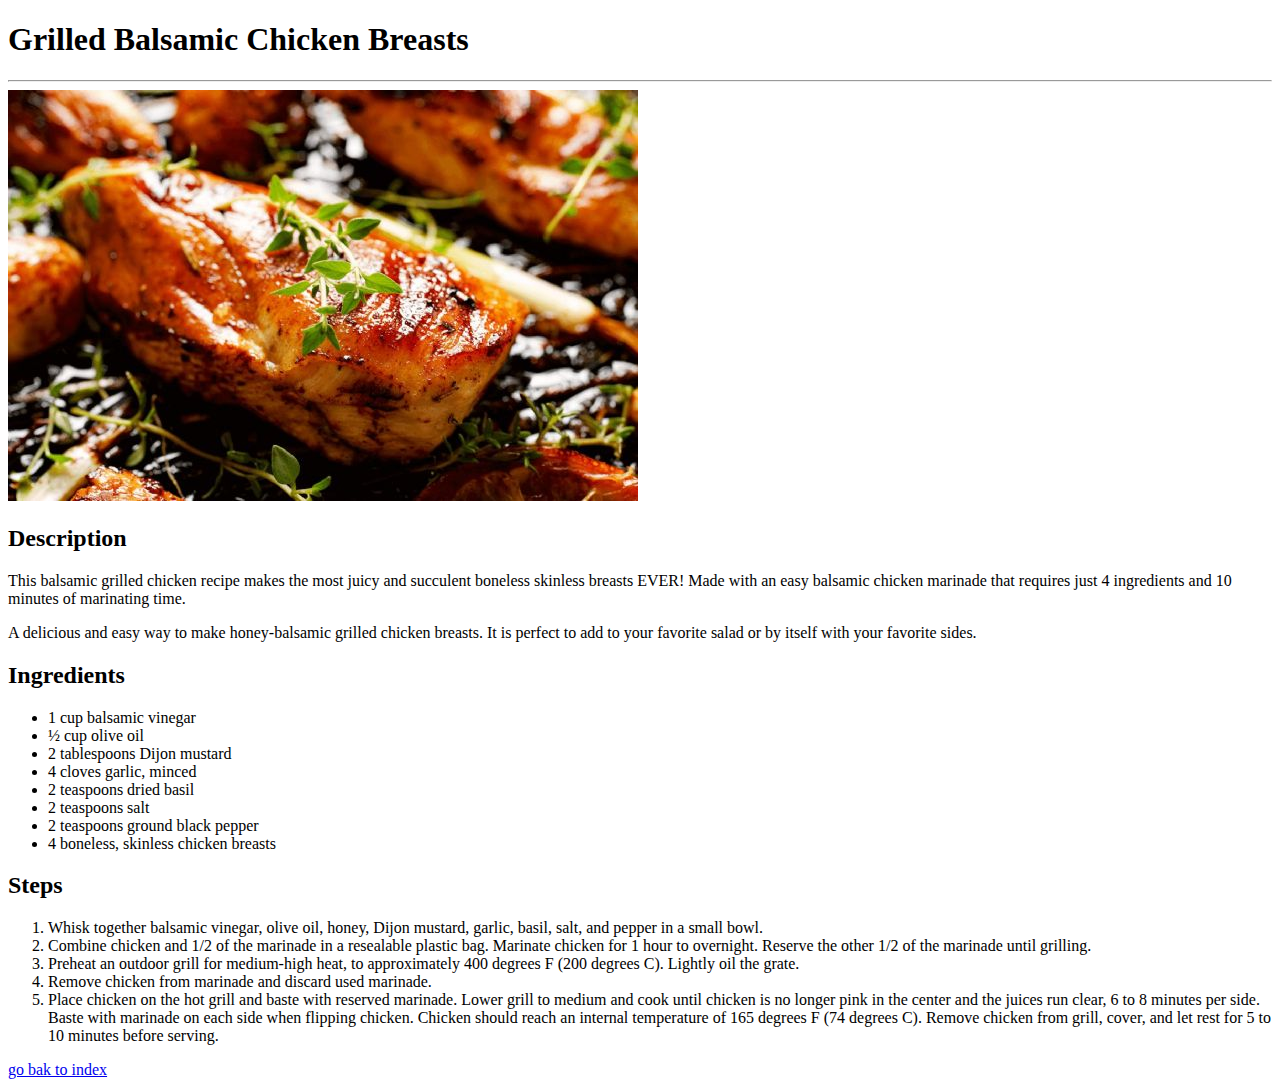
==== recipes/chicken-breasts.html @ 73341a71 "Add img/" ====
<!DOCTYPE html>
<!DOCTYPE html>
<html lang="en">
<head>
    <meta charset="UTF-8">
    <title>Chicken-Breasts</title>
</head>
<body>
    <h1>Grilled Balsamic Chicken Breasts</h1>
    <hr>
    <img src="../img/chicken.jpg" alt="A mouth watering picture of Chicken-Breasts">
    <h2>Description</h2>
    <p>This balsamic grilled chicken recipe makes the most juicy and succulent boneless 
        skinless breasts EVER! Made with an easy balsamic chicken marinade that requires 
        just 4 ingredients and 10 minutes of marinating time.
    </p>
    <p>A delicious and easy way to make honey-balsamic grilled chicken breasts. It is 
        perfect to add to your favorite salad or by itself with your favorite sides.
    </p>


    <h2>Ingredients</h2>
    <ul>
        <li>1 cup balsamic vinegar </li>
        <li>½ cup olive oil </li>
        <li>2 tablespoons Dijon mustard </li>
        <li>4 cloves garlic, minced </li>
        <li>2 teaspoons dried basil </li>
        <li>2 teaspoons salt </li>
        <li>2 teaspoons ground black pepper </li>
        <li>4 boneless, skinless chicken breasts </li>
    </ul>

    <h2>Steps</h2>
    <ol>
        <li>Whisk together balsamic vinegar, olive oil, honey, Dijon mustard, garlic, basil, salt, 
            and pepper in a small bowl.
        </li>
        <li>Combine chicken and 1/2 of the marinade in a resealable plastic bag. Marinate chicken 
            for 1 hour to overnight. Reserve the other 1/2 of the marinade until grilling.
        </li>
        <li>Preheat an outdoor grill for medium-high heat, to approximately 400 degrees F (200 degrees C). 
            Lightly oil the grate.
        </li>
        <li>Remove chicken from marinade and discard used marinade.</li>
        <li>Place chicken on the hot grill and baste with reserved marinade. Lower grill to medium and cook 
            until chicken is no longer pink in the center and the juices run clear, 6 to 8 minutes per side. 
            Baste with marinade on each side when flipping chicken. Chicken should reach an internal temperature 
            of 165 degrees F (74 degrees C). Remove chicken from grill, cover, and let rest for 5 to 10 minutes 
            before serving.
        </li>
    </ol>


    <a href="../index.html">go bak to index</a>
</body>
</html>
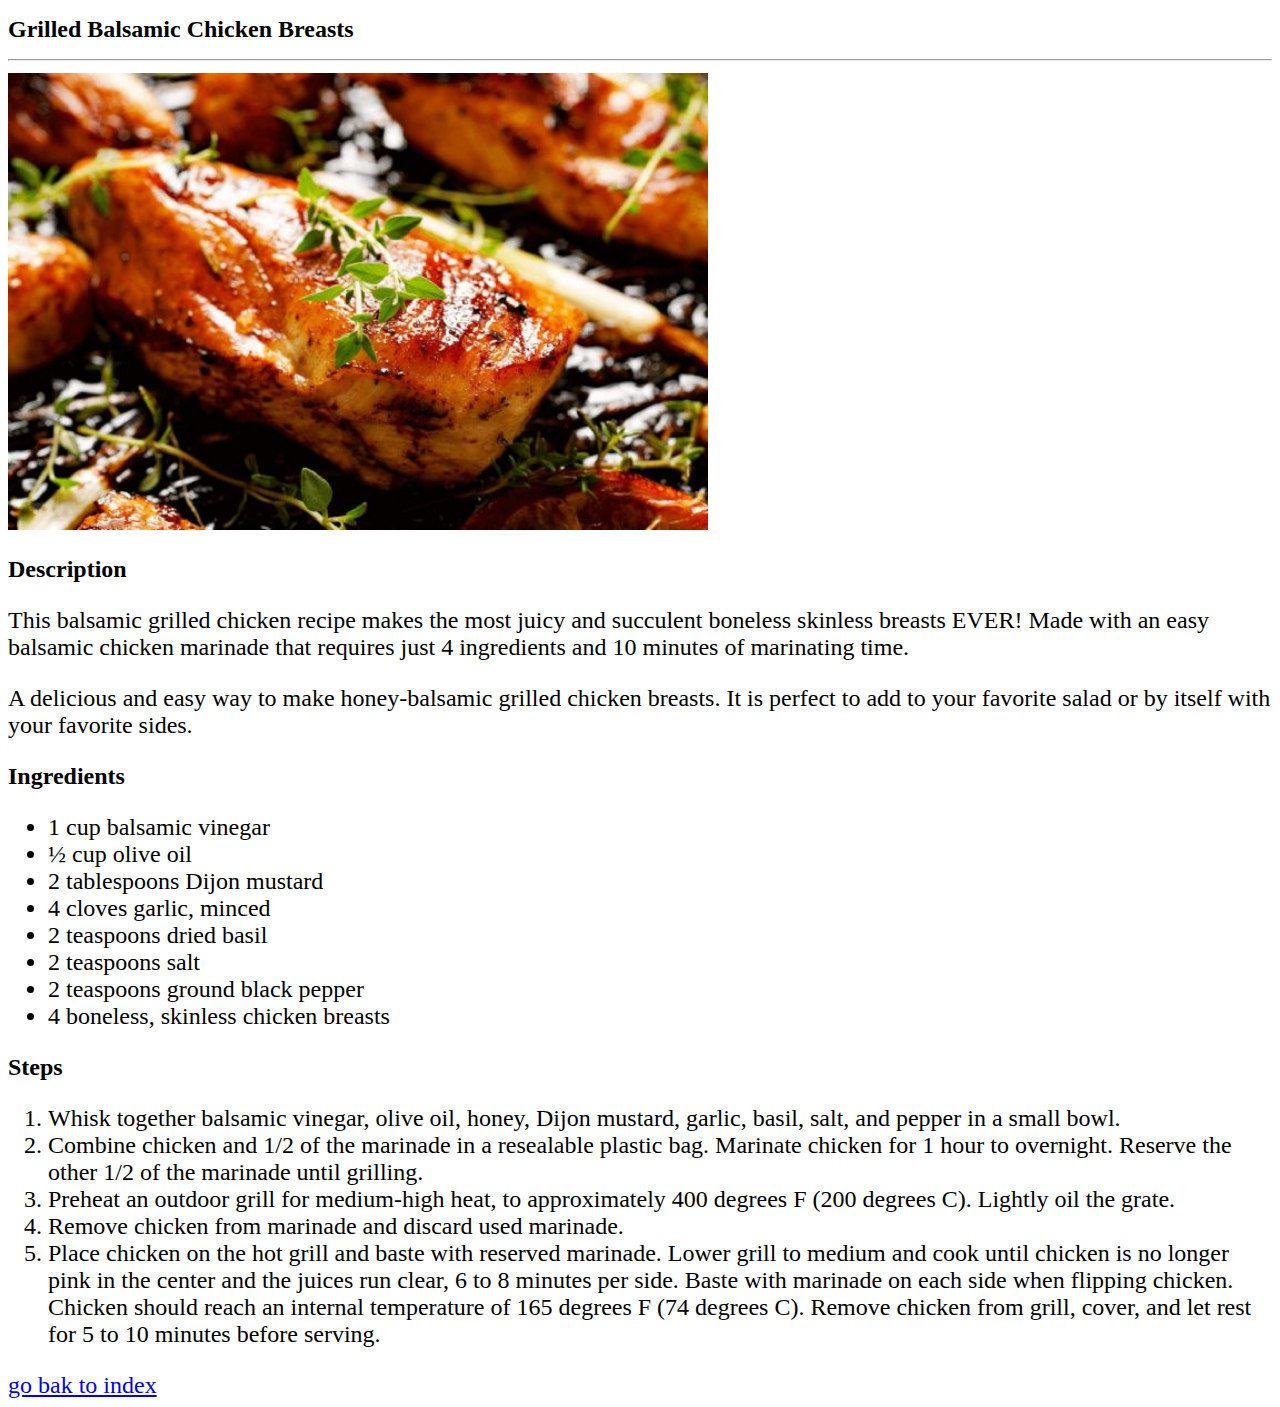
==== commit 159b6164: "Edit index.html" ====
--- a/recipes/chicken-breasts.html
+++ b/recipes/chicken-breasts.html
@@ -3,13 +3,14 @@
 <html lang="en">
 <head>
     <meta charset="UTF-8">
+    <link rel="stylesheet" href="../Styles/style.css">
     <title>Chicken-Breasts</title>
 </head>
 <body>
     <h1>Grilled Balsamic Chicken Breasts</h1>
     <hr>
     <img src="../img/chicken.jpg" alt="A mouth watering picture of Chicken-Breasts">
-    <h2>Description</h2>
+    <h2 class = "des">Description</h2>
     <p>This balsamic grilled chicken recipe makes the most juicy and succulent boneless 
         skinless breasts EVER! Made with an easy balsamic chicken marinade that requires 
         just 4 ingredients and 10 minutes of marinating time.
@@ -19,7 +20,7 @@
     </p>
 
 
-    <h2>Ingredients</h2>
+    <h2 class = "ingri">Ingredients</h2>
     <ul>
         <li>1 cup balsamic vinegar </li>
         <li>½ cup olive oil </li>
@@ -31,7 +32,7 @@
         <li>4 boneless, skinless chicken breasts </li>
     </ul>
 
-    <h2>Steps</h2>
+    <h2 class = "ste">Steps</h2>
     <ol>
         <li>Whisk together balsamic vinegar, olive oil, honey, Dijon mustard, garlic, basil, salt, 
             and pepper in a small bowl.
--- a/Styles/style.css
+++ b/Styles/style.css
@@ -0,0 +1,12 @@
+
+img{
+    height: auto;
+    width: 700px;
+}   
+
+
+*{
+    font-family: 'Times New Roman', Times, serif;
+    font-size: 24px;
+    text-align: left;
+}